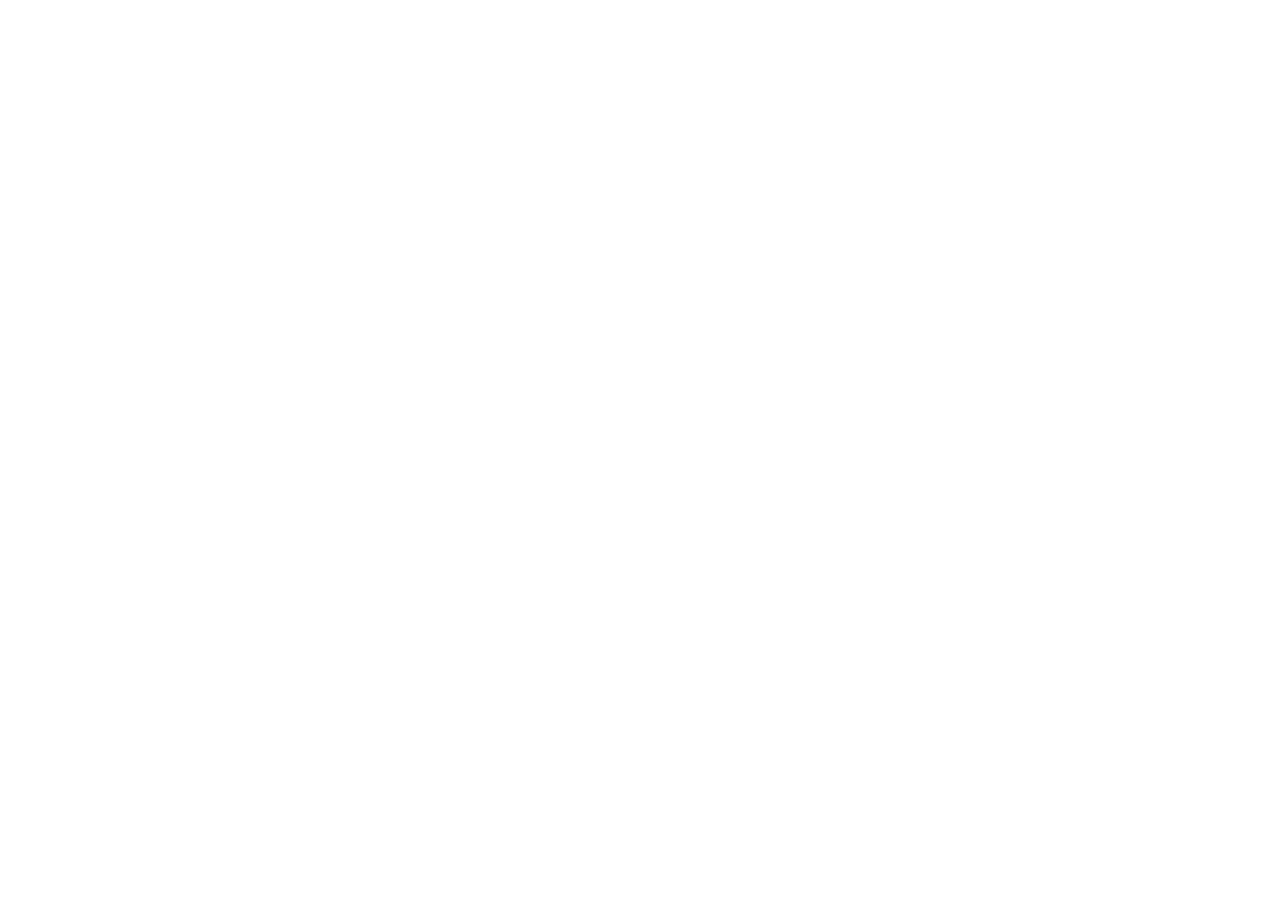
==== public/index.html @ 225238a7 "Backup Commit" ====
<!DOCTYPE html>
<html lang="en">
<head>
  <meta charset="UTF-8">
  <meta http-equiv="X-UA-Compatible" content="IE=edge">
  <meta name="viewport" content="width=device-width, initial-scale=1.0">
  <title>tic_tac_toe</title>

  <!-- link the style.css and app.js files -->

</head>
<body>
  <!-- Enter your code here -->
</body>
</html>
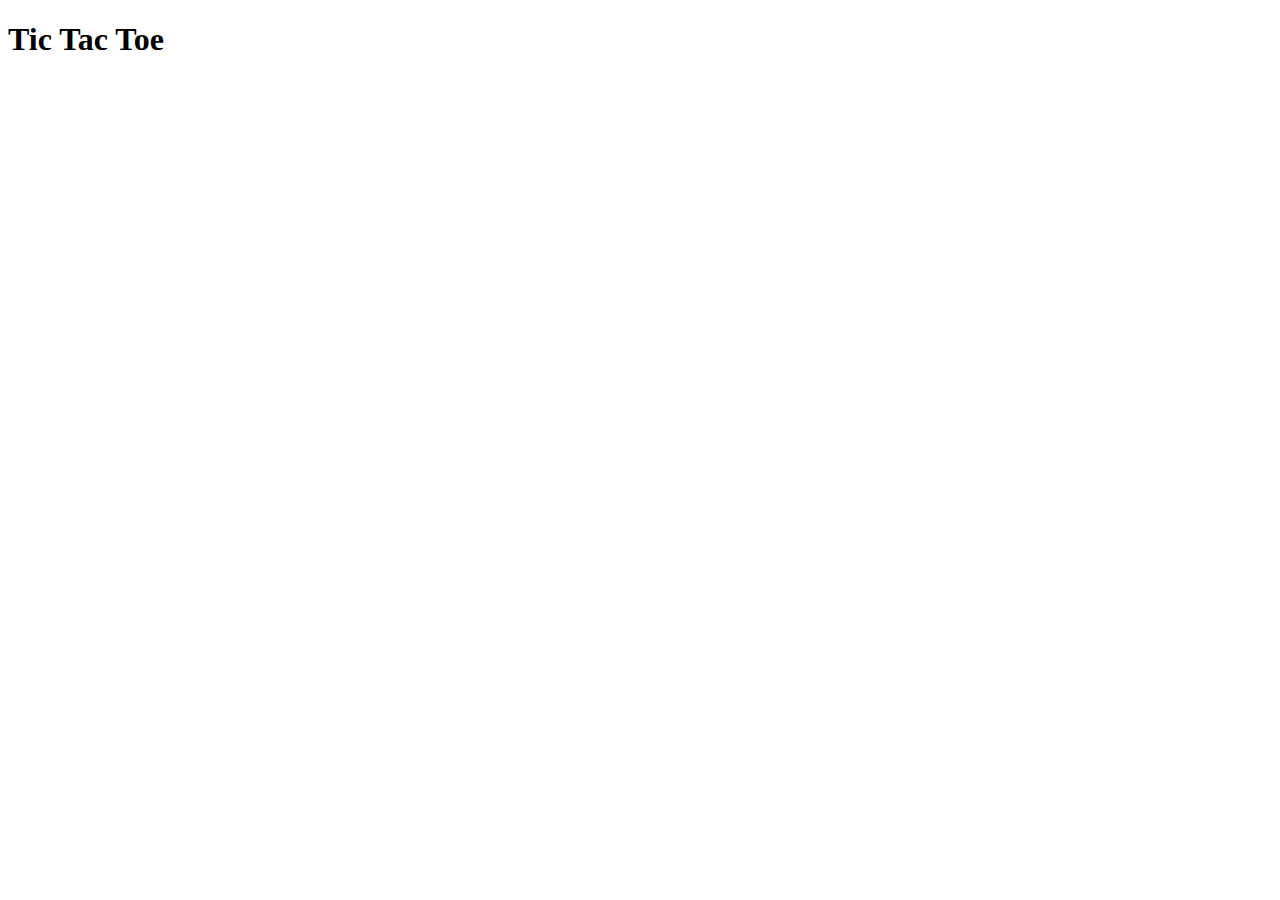
==== commit 0c6a0f97: "Backup Commit" ====
--- a/public/index.html
+++ b/public/index.html
@@ -5,11 +5,21 @@
   <meta http-equiv="X-UA-Compatible" content="IE=edge">
   <meta name="viewport" content="width=device-width, initial-scale=1.0">
   <title>tic_tac_toe</title>
+  <link rel="stylesheet" type="text/css" href=""style.css">
+  <script src="app.js"></script>
 
   <!-- link the style.css and app.js files -->
 
 </head>
 <body>
   <!-- Enter your code here -->
+  <div id="main">
+    <h1>Tic Tac Toe</h1>
+    <div class="ui">
+      <div class="row">
+        
+      </div>
+    </div>
+  </div>
 </body>
 </html>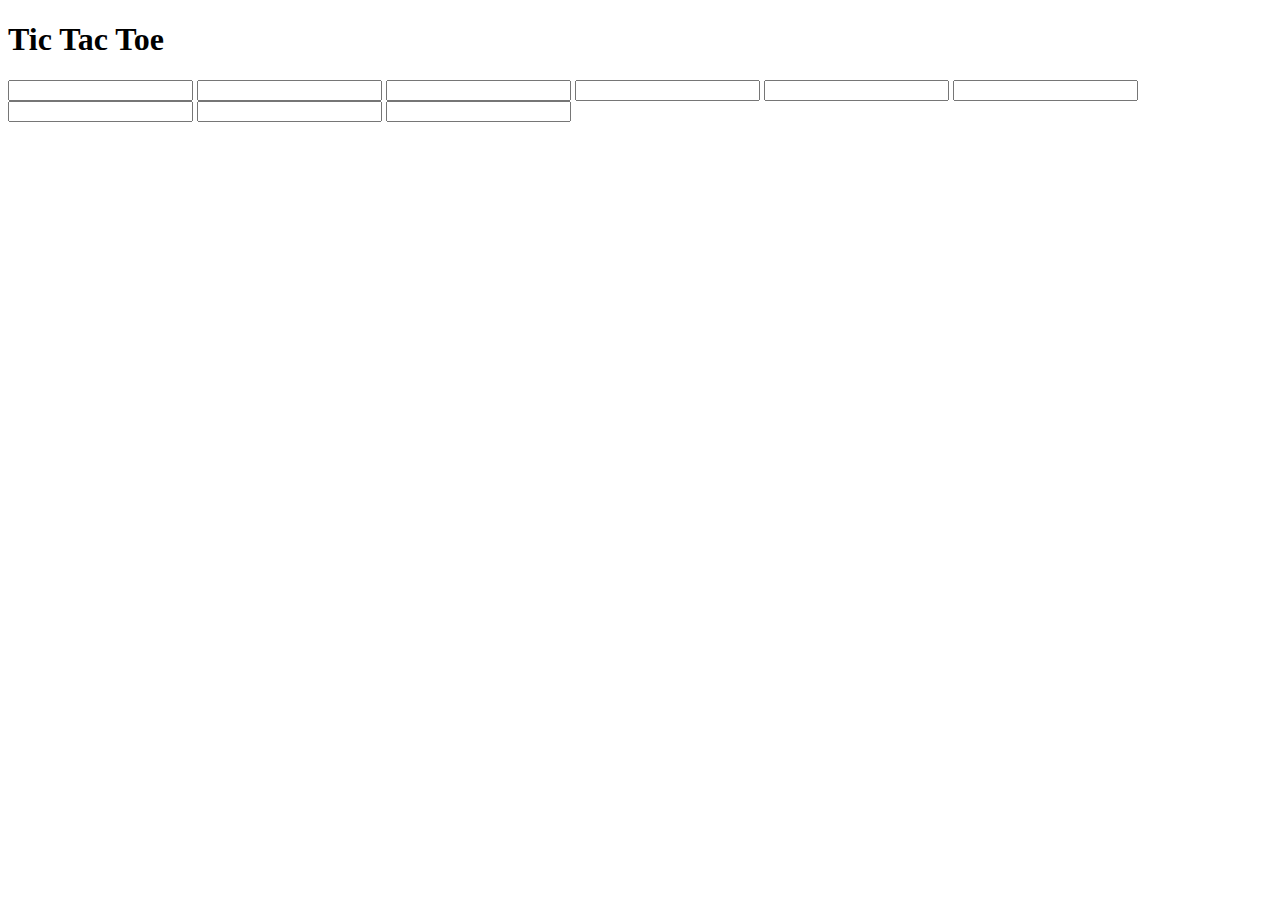
==== commit 61651f1d: "Backup Commit" ====
--- a/public/index.html
+++ b/public/index.html
@@ -17,9 +17,19 @@
     <h1>Tic Tac Toe</h1>
     <div class="ui">
       <div class="row">
-        
+        <input type="text" id="b1" class="cell" onclick="myfunc_3(); myfunc();" readonly/>
+        <input type="text" id="b2" class="cell" onclick="myfunc_4(); myfunc();" readonly/>
+        <input type="text" id="b3" class="cell" onclick="myfunc_5(); myfunc();" readonly/>
+        <input type="text" id="b4" class="cell" onclick="myfunc_6(); myfunc();" readonly/>
+        <input type="text" id="b5" class="cell" onclick="myfunc_7(); myfunc();" readonly/>
+        <input type="text" id="b6" class="cell" onclick="myfunc_8(); myfunc();" readonly/>
+        <input type="text" id="b7" class="cell" onclick="myfunc_9(); myfunc();" readonly/>
+        <input type="text" id="b8" class="cell" onclick="myfunc_10(); myfunc();" readonly/>
+        <input type="text" id="b9" class="cell" onclick="myfunc_11(); myfunc();" readonly/>
+
       </div>
     </div>
+    
   </div>
 </body>
 </html>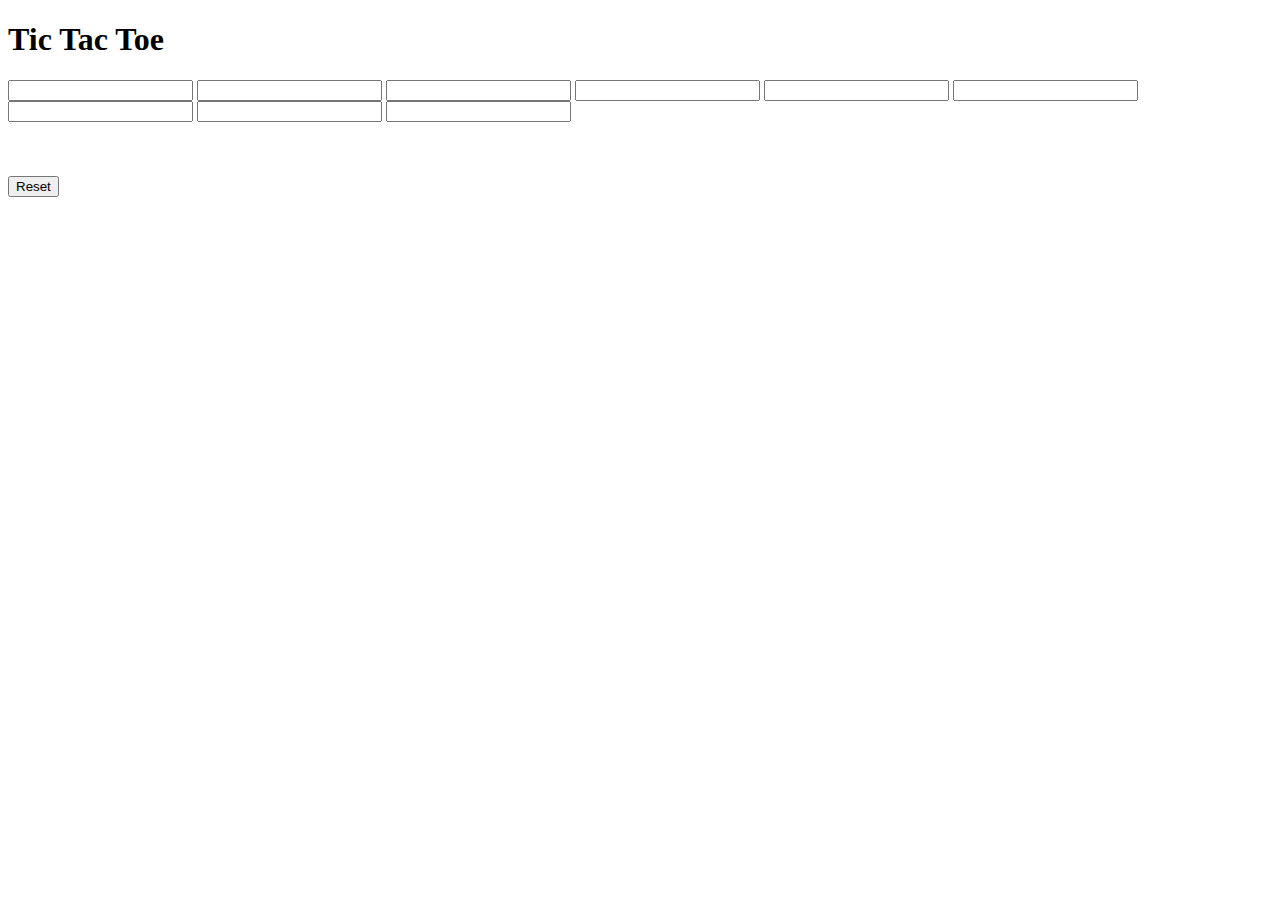
==== commit 5f5f4d18: "Backup Commit" ====
--- a/public/index.html
+++ b/public/index.html
@@ -29,7 +29,10 @@
 
       </div>
     </div>
-    
+    <br> <br> <br>
+    <button id="but" onclick="myfunc_2()">Reset</button>
+    <br><br>
+    <p id=""print></p>
   </div>
 </body>
 </html>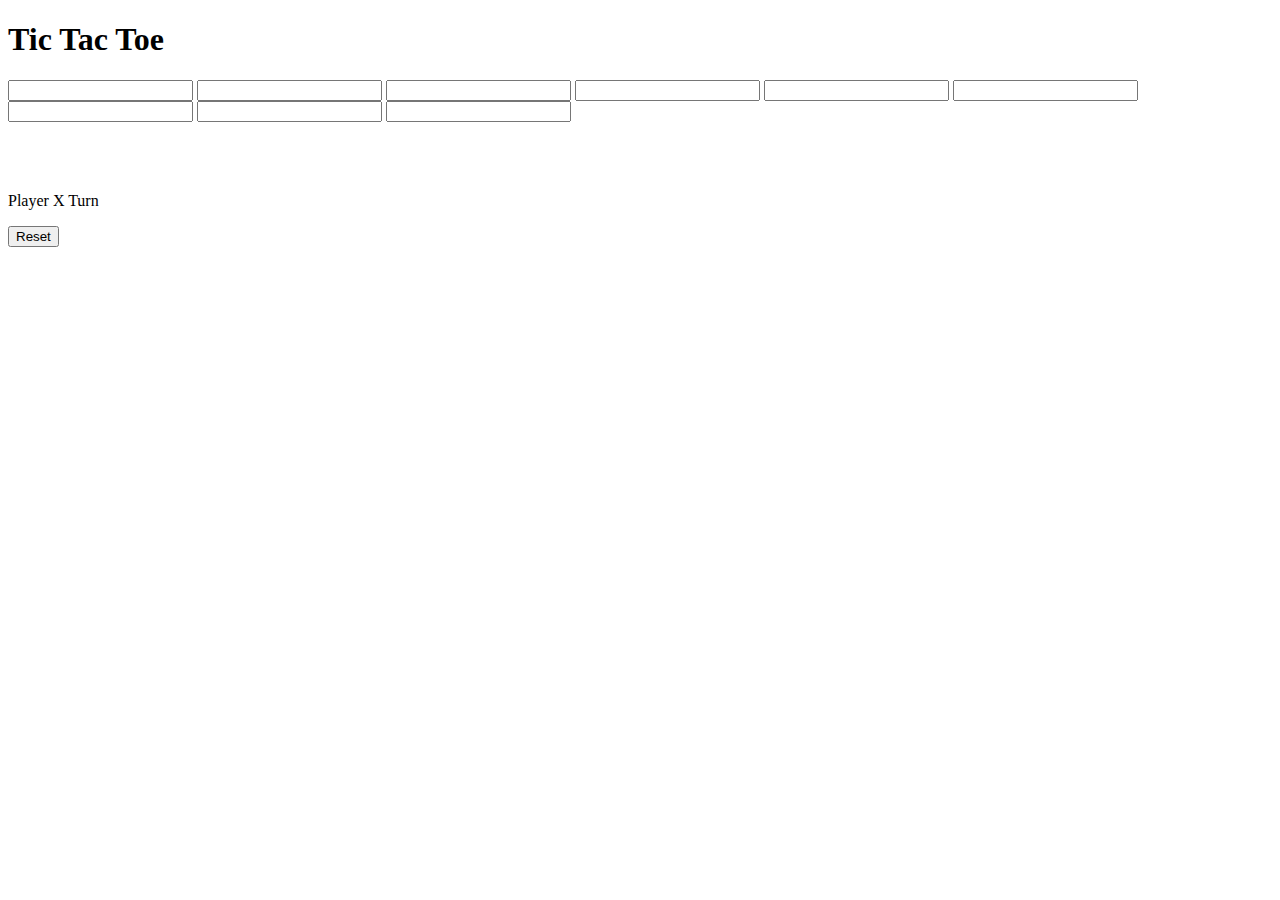
==== commit c827a77c: "Backup Commit" ====
--- a/public/index.html
+++ b/public/index.html
@@ -14,8 +14,8 @@
 <body>
   <!-- Enter your code here -->
   <div id="main">
-    <h1>Tic Tac Toe</h1>
-    <div class="ui">
+    <h1 id="header" name="header">Tic Tac Toe</h1>
+    <div class="box">
       <div class="row">
         <input type="text" id="b1" class="cell" onclick="myfunc_3(); myfunc();" readonly/>
         <input type="text" id="b2" class="cell" onclick="myfunc_4(); myfunc();" readonly/>
@@ -30,9 +30,12 @@
       </div>
     </div>
     <br> <br> <br>
-    <button id="but" onclick="myfunc_2()">Reset</button>
+    <div class="result-container">
+      <p class="result">Player X Turn</p>
+    </div>
+    <button id="reset" onclick=myfunc_2()">Reset</button>
     <br><br>
-    <p id=""print></p>
+    <p id="print"></p>
   </div>
 </body>
 </html>